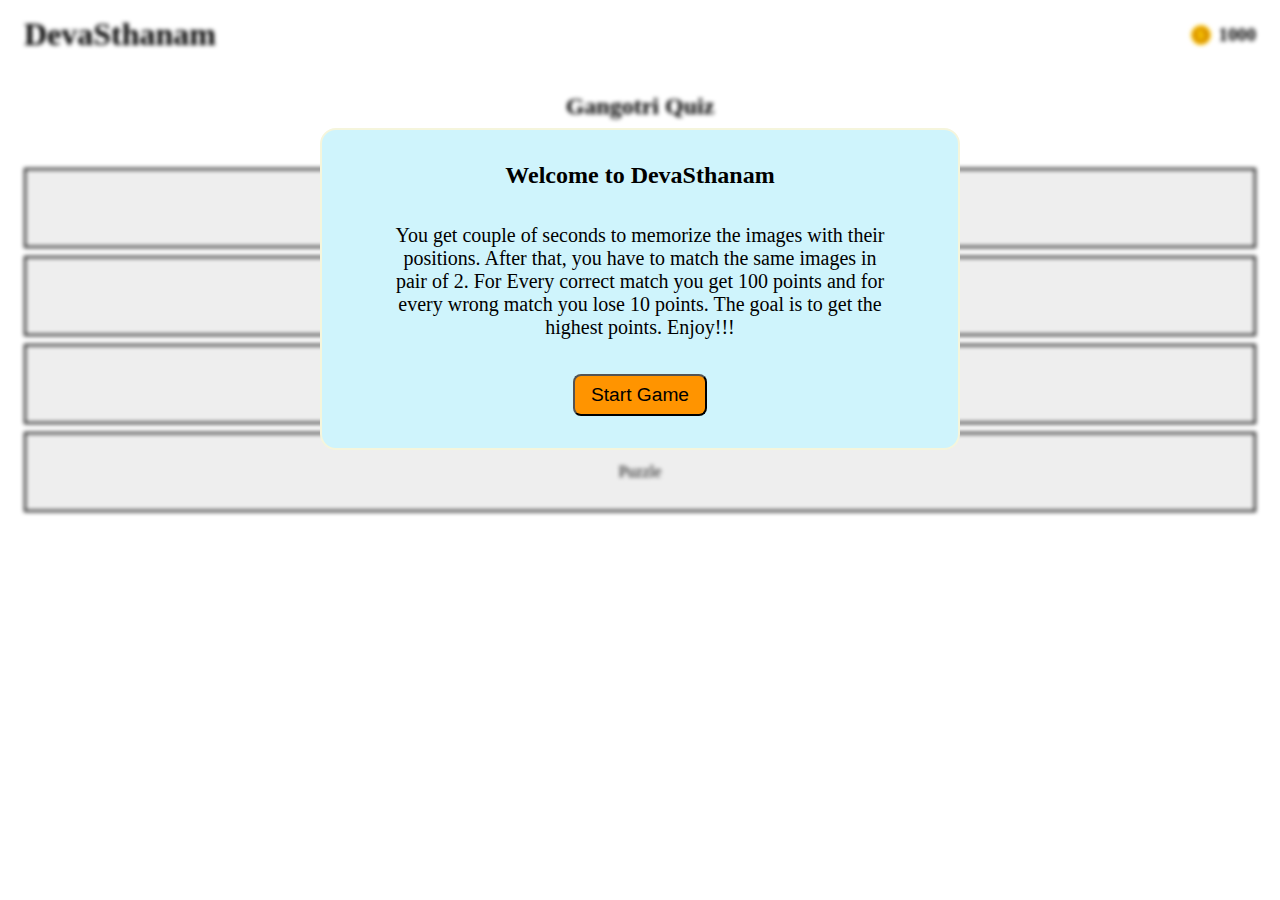
==== Badrinath.html @ 9a2248d2 "Add files via upload" ====
<!DOCTYPE html>
<html lang="en">

<head>
    <meta charset="UTF-8">
    <meta http-equiv="X-UA-Compatible" content="IE=edge">
    <meta name="viewport" content="width=device-width, initial-scale=1.0">
    <title>DevaSthanam Quiz- Gangotri</title>
    <link rel="stylesheet" href="css/style.css">
    <script defer src="script/rawgit-qrCode-qrPacked.js"></script>
</head>

<body>
    <div class="popup-container">
        <div class="popup">
            <h2 class="popup-heading">Welcome to DevaSthanam</h2>
            <p class="popup-para">You get couple of seconds to memorize the images with their positions. After that, you
                have to match the same images in pair of 2. For Every correct match you get 100 points and for every
                wrong match you lose 10 points. The goal is to get the highest points. Enjoy!!!</p>
            <button type="button" onclick="hidePopup();" class="button popup-btn">Start Game</button>
        </div>
    </div>
    <div id="popup-effected-blur-area">
        <div id="header">
            <h1>DevaSthanam</h1>
            <div id="coin-container">
                <img id="coin-img" src="images/coin.svg" alt="">
                <h3 id="coins">1000</h3>
            </div>
        </div>
        <h2 class="text-center" id="place-name">Gangotri Quiz</h2>

        <!-- Quiz Sections -->
        <div id="quiz-sections">
            <div id="historical-section" onclick="showHistorical()"> Historical </div>
            <div id="geographical-section" onclick="showGeographical()">Geographical</div>
            <div id="live-section" onclick="showLive()">Live</div>
            <a href="puzzle.html">
                <div id="puzzle-section"> Puzzle</div>
            </a>
        </div>

        <!-- Historical and Geographical Section -->
        <main id="main">

            <div id="question-container">
                <span id="q-no">Q10:</span>
                <p id="question"> </p>
            </div>

            <!-- For QR Only -->
            <div id="img-container">
                <img id="q-img" src="" alt="">
            </div>
            <!-- For QR Only -->
            <div id="qr-container">
                <!-- <a id="btn-scan-qr"> -->
                <!-- <img src="images/qr-img.svg"> -->
                <!-- <button id="scan-qr" class="btn">Scan QR</button> -->
                <!-- </a> -->

                <canvas hidden="" id="qr-canvas"></canvas>

                <div id="qr-result" hidden="">
                    <span id="outputData"></span>
                </div>
            </div>

            <div id="option-container">
                <div class="background-reset">
                    <input type="radio" id="option-a" name="selectedOption" value="">
                    <label for="option-a">Option 1</label>
                    <details>
                        <summary>See Details</summary>
                        <p class="details" id="detail-a">QQ</p>
                    </details>
                </div>
                <div class="background-reset">
                    <input type="radio" id="option-b" name="selectedOption" value="">
                    <label for="option-b">Option 2</label>
                    <details>
                        <summary>See Details</summary>
                        <p class="details" id="detail-b">QQ</p>
                    </details>
                </div>
                <div class="background-reset">
                    <input type="radio" id="option-c" name="selectedOption" value="">
                    <label for="option-c">Option 3</label>
                    <details>
                        <summary>See Details</summary>
                        <p class="details" id="detail-c">QQ</p>
                    </details>
                </div>
                <div class="background-reset">
                    <input type="radio" id="option-d" name="selectedOption" value="">
                    <label for="option-d">Option 4</label>
                    <details>
                        <summary>See Details</summary>
                        <p class="details" id="detail-d">QQ</p>
                    </details>
                </div>
            </div>

            <div id="btn-container">
                <button id="prev-btn" class="btn">Prev</button>
                <button id="check-btn" class="btn">Submit</button>
                <button id="scan-qr" class="btn">Scan QR</button>
                <button id="next-btn" class="btn">Next</button>
            </div>
            <div class="text-center">
                <button id="submit-btn" class="btn">Finish Quiz</button>
            </div>
        </main>

        <!-- Score Section -->
        <section id="score-window">
            <h2 class="text-left">
                Correct Answers: <span id="correct-answers"> </span>
            </h2>
            <h2 class="text-left">
                Incorrect Answers: <span id="incorrect-answers"> </span>
            </h2>
            <h2 class="text-left">
                Coins Earned: <span id="coins-earned"> </span>
            </h2>
            <button id="finish-review" class="btn">Finish Review</button>
        </section>
    </div>
</body>
<script src="script/Badrinath.js"></script>
<script defer src="script/qrCodeScanner.js"></script>

</html>
---- css/style.css ----
* {
  margin: 0;
  padding: 0;
  box-sizing: border-box;
}
a{
  text-decoration: none;
  color: inherit;
}
/* body{
  height: 200vh;
} */
.button {
  background-color: rgba(255, 148, 0, 1);
  color: black;
  padding: 0.5rem 1rem;
  font-size: larger;
  font-weight: 500;
  border-radius: 8px;
}

.button:hover {
  color: aliceblue;
  background-color: rgba(255, 148, 0, 0.7);

}

.popup {
  width: 50%;
  border: 2px solid beige;
  background-color: #CFF4FC;
  margin: 10% auto;
  padding: 2rem;
  text-align: center;
  display: none;
  border-radius: 1rem;
}
.popup-para{
  margin: 1.75em;
  font-size: 1.25rem;
}
.popup-container{
  z-index: 99999;
position: absolute;
width: 100%;
height: 100%;
}
.blur-filter {
  -webkit-filter: blur(2px);
  -moz-filter: blur(2px);
  -o-filter: blur(2px);
  -ms-filter: blur(2px);
  filter: blur(2px);
}

#header {
  display: grid;
  grid-template-columns: 6fr 4fr;
  align-items: baseline;
  justify-content: space-between;
  position: relative;
  padding: 1em 1.5em;
}
#place-name{
 margin-top: 1em;
}
#coin-container {
  display: flex;
  flex-direction: row;
  align-items: center;
  justify-content: right;
}
#coin-img {
  height: 20px;
  position: relative;
  left: -0.5em;
}
.text-center {
  width: 100%;
  text-align: center;
  padding: 0 1.5em;
}
.text-left {
  width: 100%;
  text-align: left;
  padding: 0 1.5em;
}
#quiz-sections{
  margin-top: 3em;
}
#quiz-sections div{
  border: 2px solid black;
  display: flex;
  flex-direction: column;
  align-items: center;
  justify-content: center;
  margin: 0.5em 1.5em;
  background-color: #eee;
  height: 5em;
  /* border-radius: 50%; */
}

main {
  position: relative;
  padding: 1em 0;
  width: 100%;
  /* display: none; */
}
#question-container {
  /* height: 100vh; */
  /* background-color: antiquewhite; */
  display: flex;
  flex-direction: row;
  padding: 2em 1.5em;
}
#question-container p {
  font-size: 1rem;
  /* padding: 1em 2em; */
  /* position: relative;
left: 0.5em; */
  text-align: justify;
  padding: 0 0.5em;
}
#option-container {
  position: relative;
  width: 100%;
}
#option-container div {
  /* height: 3em; */
  /* background-color: antiquewhite; */
  border: 2px solid black;
  display: flex;
  flex-direction: column;
  align-items: center;
  justify-content: left;
  margin: 0.5em 1.5em;
  
  background-color: #eee;
  /* padding: 2em 0; */
}
#option-container input {
  visibility: hidden;
  width: 0px;
  height: 0;
}
#option-container label {
  /* background-color: #eee; */
  width: 100%;
  height: 100%;
  padding: 2em 2em;
}
#option-container input:checked + label {
  background-color: rgb(255, 188, 62);
}


#btn-container {
  position: relative;
  display: flex;
  align-items: center;
  justify-content: space-between;
  margin: 2em 1.5em;
}
.btn {
  background-color: green;
  border-radius: 40px;
  border-radius: 2.5em;
  padding: 0.8em 2em;
  width: max-content;
  height: fit-content;

  border: none;
  text-decoration: none;
  color: white;
  font-size: 1rem;
  font-weight: 500;
  cursor: pointer;
  /* font-weight: bold; */
  transition: 0.4s;
  /* transition: 0.5s; */
  /* background-size: 200% auto; */
  /* background-image: linear-gradient(
      to left,
      #fa0347 0%,
      #fc561c 50%,
      #fa0347 100%
    ); */
}
.btn:hover {
  color: var(--sCol);
  background-position: right center; /* change the direction of the gradient transition */
  /* transform: scale(1.05); */
}


#score-window{
  position: relative;
  top: 1em;
  width: 100%;
  display: none;
}

#see-details{
  z-index: -99;
  position: absolute;
  top: 0;
  left: 0;

}
details{
  display: none;
  width: 100%;
  background-color: azure;
  text-align: justify;
}
.details{
  padding: 1em;
}


/* live quiz section */
#qr-canvas {
  margin: auto;
  width: calc(100% - 20px);
  max-width: 400px;
}

#btn-scan-qr {
  cursor: pointer;
}

#btn-scan-qr img {
  height: 10em;
  padding: 15px;
  margin: 15px;
  background: white;
}
#qr-container{
  display: flex;
  flex-direction: column;
  align-items: center;
  justify-content: center;
}
#img-container{
  width: 100%;
  display: flex;
  align-items: center;
  justify-content: center;
}
#q-img{
  width: 80%;
  margin: 0 auto;
}
/* #scan-qr{
  margin-top: 1em;
} */

@media only screen and (max-width: 600px) {
  .popup{
    width: 85%;
    padding: 3em 1em;
    
  }
  .popup-para{
    margin: 2em 0;
    text-align: justify;
    padding: 0 0.5em;
  }
}
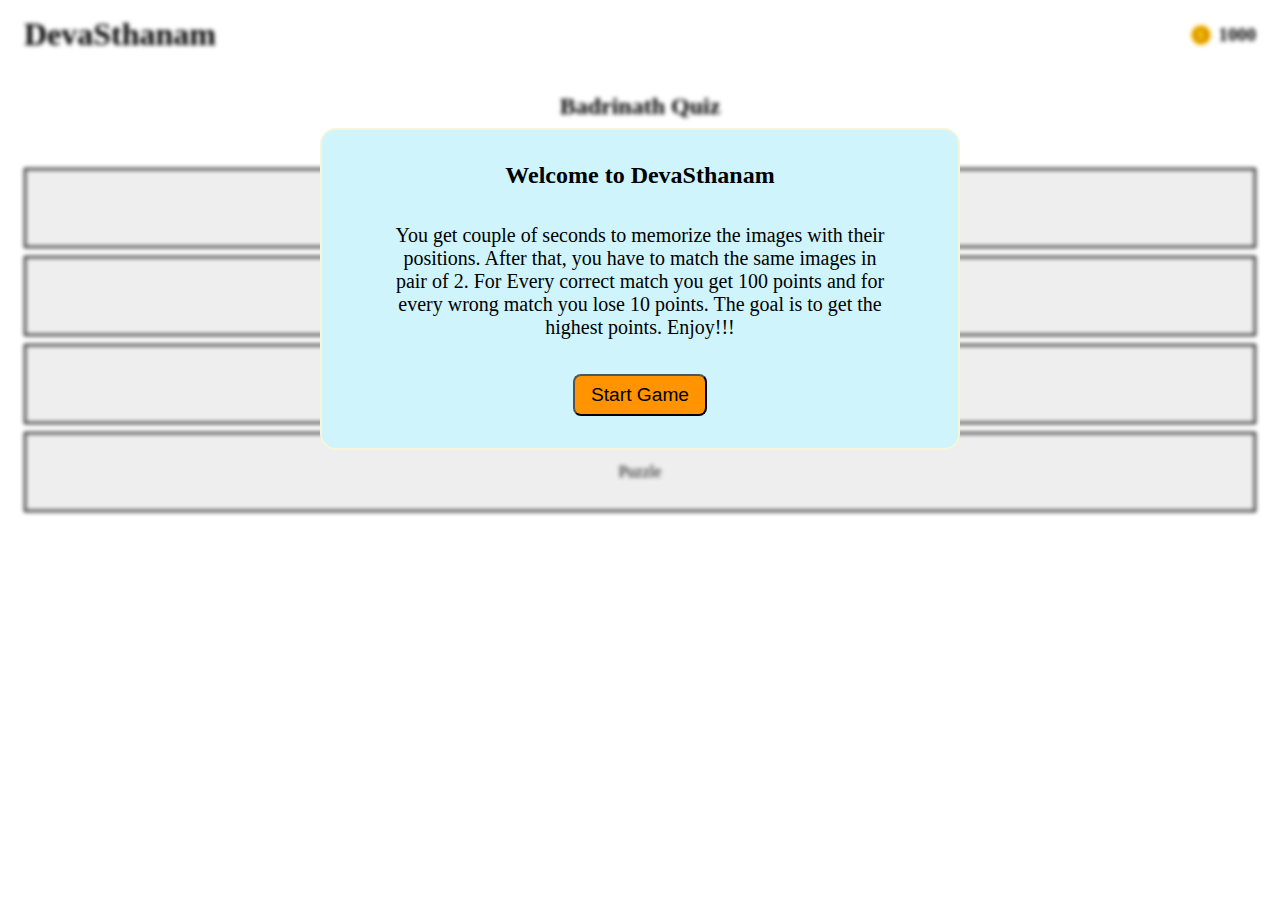
==== commit e875697f: "Add files via upload" ====
--- a/Badrinath.html
+++ b/Badrinath.html
@@ -5,7 +5,7 @@
     <meta charset="UTF-8">
     <meta http-equiv="X-UA-Compatible" content="IE=edge">
     <meta name="viewport" content="width=device-width, initial-scale=1.0">
-    <title>DevaSthanam Quiz- Gangotri</title>
+    <title>DevaSthanam Quiz- Badrinath</title>
     <link rel="stylesheet" href="css/style.css">
     <script defer src="script/rawgit-qrCode-qrPacked.js"></script>
 </head>
@@ -28,7 +28,7 @@
                 <h3 id="coins">1000</h3>
             </div>
         </div>
-        <h2 class="text-center" id="place-name">Gangotri Quiz</h2>
+        <h2 class="text-center" id="place-name">Badrinath Quiz</h2>
 
         <!-- Quiz Sections -->
         <div id="quiz-sections">
